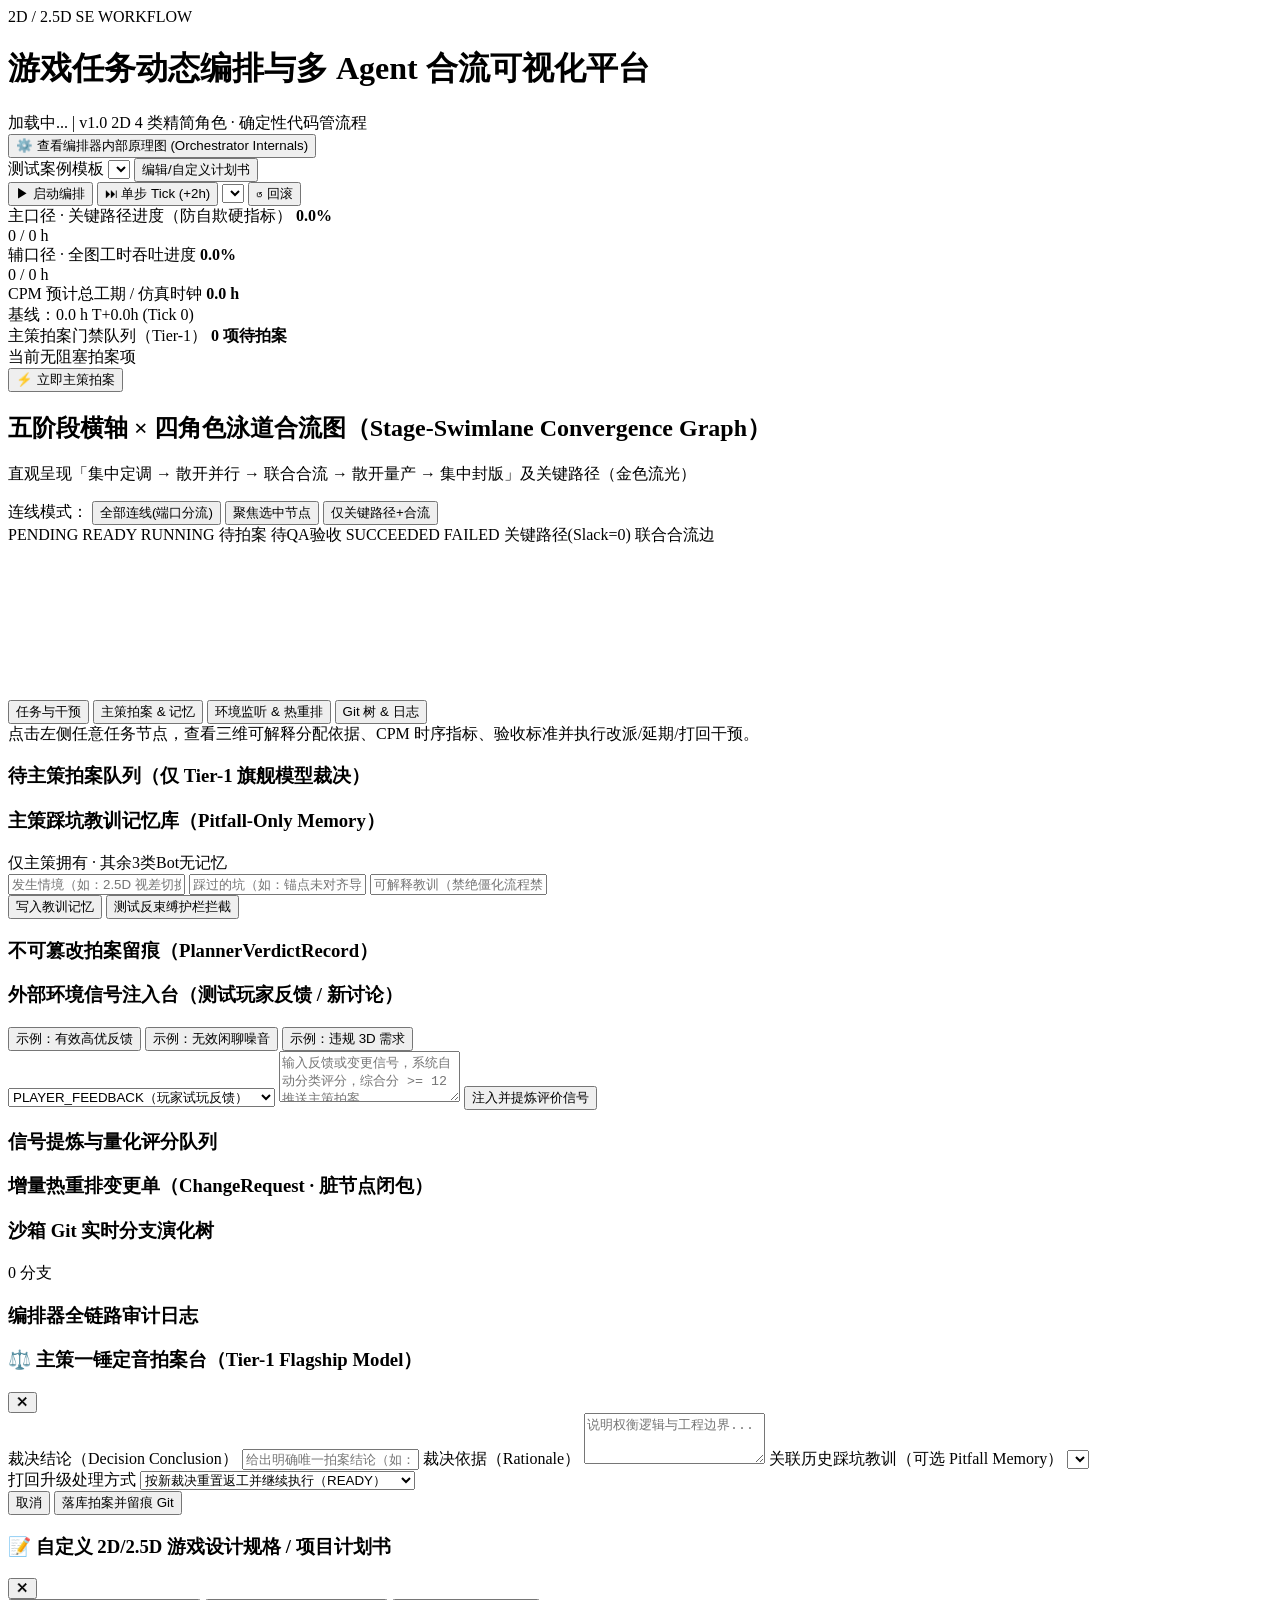
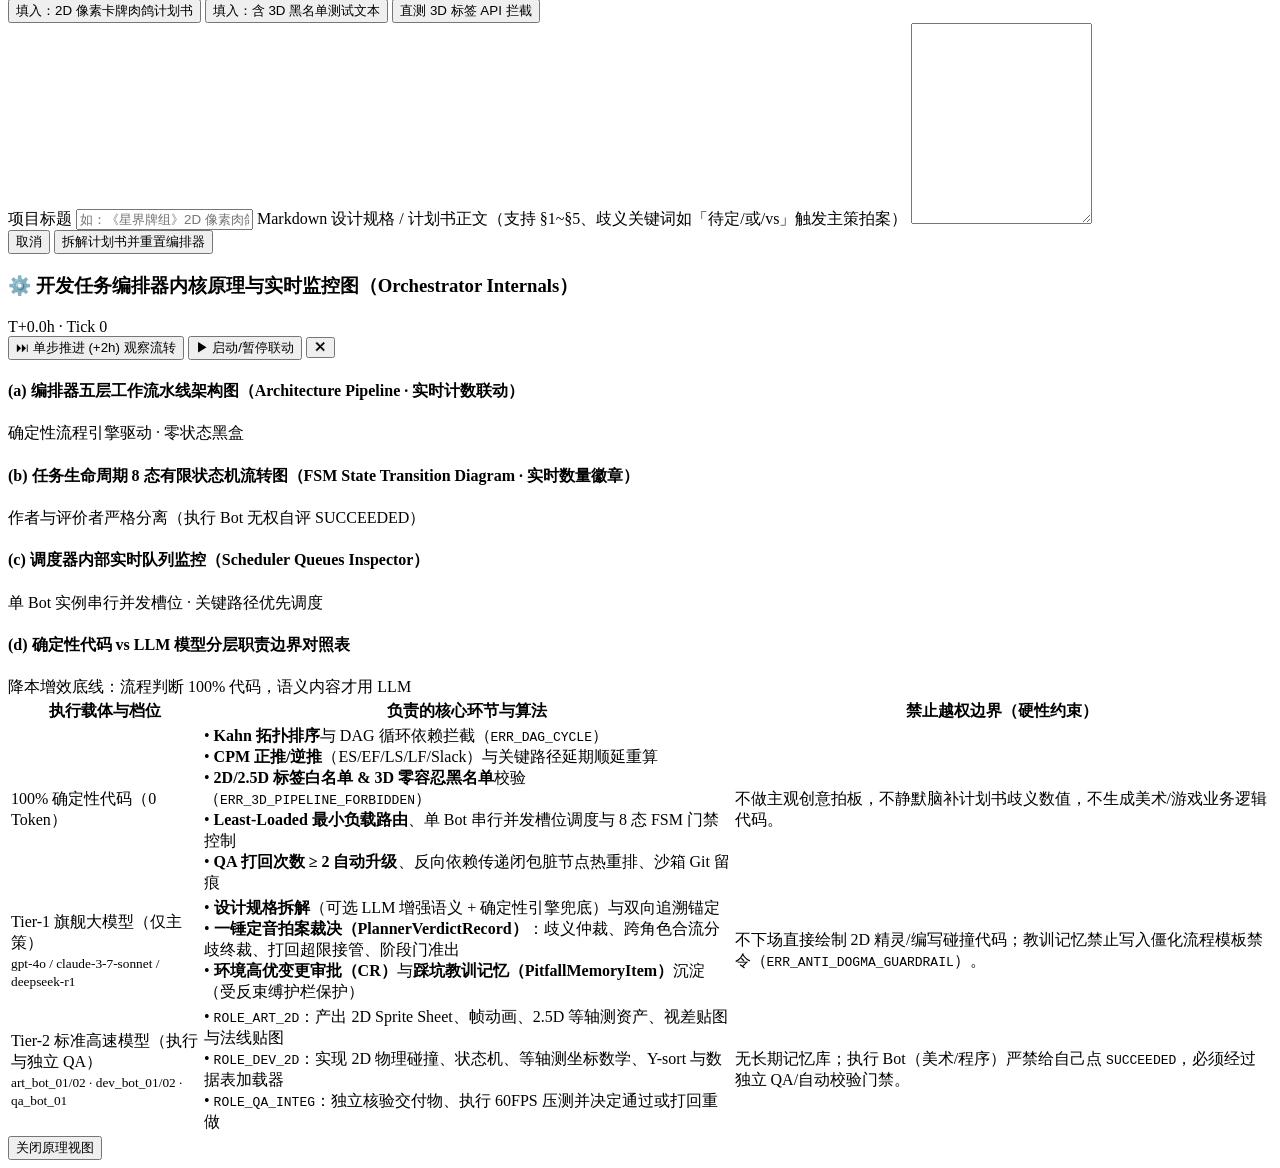
==== frontend/index.html @ a4ed5c51 "feat: 实现 2D/2.5D 游戏多 Agent 动态编排仿真与可视化平台 (v3.0)" ====
<!DOCTYPE html>
<html lang="zh-CN">
<head>
  <meta charset="UTF-8" />
  <meta name="viewport" content="width=device-width, initial-scale=1.0" />
  <title>2D/2.5D 游戏工程多 Agent 动态编排与可视化平台</title>
  <link rel="stylesheet" href="/styles.css" />
</head>
<body>
  <div id="app">
    <!-- 顶部主控栏与防自欺双口径仪表盘 -->
    <header class="topbar">
      <div class="topbar-brand">
        <div class="brand-title-row">
          <span class="brand-badge">2D / 2.5D SE WORKFLOW</span>
          <h1>游戏任务动态编排与多 Agent 合流可视化平台</h1>
        </div>
        <div class="brand-sub">
          <span id="spec-title-label">加载中...</span>
          <span class="sep">|</span>
          <span id="spec-version-pill" class="pill pill-info">v1.0</span>
          <span id="spec-dim-pill" class="pill pill-dim">2D</span>
          <span class="pill pill-lean">4 类精简角色 · 确定性代码管流程</span>
        </div>
      </div>

      <div class="topbar-controls">
        <button id="btn-open-internals" class="btn btn-internals">⚙️ 查看编排器内部原理图 (Orchestrator Internals)</button>
        <div class="control-group">
          <label for="preset-select">测试案例模板</label>
          <select id="preset-select"></select>
          <button id="btn-open-spec-modal" class="btn btn-secondary">编辑/自定义计划书</button>
        </div>

        <div class="control-group">
          <button id="btn-toggle-run" class="btn btn-primary">▶ 启动编排</button>
          <button id="btn-step-tick" class="btn btn-secondary">⏭ 单步 Tick (+2h)</button>
          <select id="rollback-select" title="选择阶段门快照"></select>
          <button id="btn-rollback" class="btn btn-warn">↺ 回滚</button>
        </div>
      </div>
    </header>

    <!-- 防自欺双口径仪表盘 + 全局告警栏 -->
    <section class="metrics-strip">
      <div class="metric-card metric-primary">
        <div class="metric-head">
          <span>主口径 · 关键路径进度（防自欺硬指标）</span>
          <strong id="cp-progress-text">0.0%</strong>
        </div>
        <div class="progress-track">
          <div id="cp-progress-bar" class="progress-fill fill-gold" style="width: 0%"></div>
        </div>
        <div class="metric-foot" id="cp-hours-detail">0 / 0 h</div>
      </div>

      <div class="metric-card">
        <div class="metric-head">
          <span>辅口径 · 全图工时吞吐进度</span>
          <strong id="total-progress-text">0.0%</strong>
        </div>
        <div class="progress-track">
          <div id="total-progress-bar" class="progress-fill fill-sky" style="width: 0%"></div>
        </div>
        <div class="metric-foot" id="total-hours-detail">0 / 0 h</div>
      </div>

      <div class="metric-card">
        <div class="metric-head">
          <span>CPM 预计总工期 / 仿真时钟</span>
          <strong id="project-duration-text">0.0 h</strong>
        </div>
        <div class="metric-kpi-row">
          <span id="baseline-duration-text">基线：0.0 h</span>
          <span id="sim-clock-text" class="pill pill-clock">T+0.0h (Tick 0)</span>
        </div>
        <div id="delay-alert-banner" class="delay-alert hidden"></div>
      </div>

      <div class="metric-card metric-verdict-alert" id="verdict-queue-card">
        <div class="metric-head">
          <span>主策拍案门禁队列（Tier-1）</span>
          <strong id="pending-verdicts-count">0 项待拍案</strong>
        </div>
        <div id="pending-verdicts-preview" class="metric-foot">当前无阻塞拍案项</div>
        <button id="btn-quick-verdict" class="btn btn-purple btn-sm hidden">⚡ 立即主策拍案</button>
      </div>
    </section>

    <!-- 全局错误/拦截提示浮条 -->
    <div id="toast-container"></div>

    <!-- 主体两栏布局：左侧五阶段×四角色泳道图 + 右侧交互工作台 -->
    <main class="workspace">
      <!-- 左侧核心图区 -->
      <section class="graph-panel">
        <div class="panel-header">
          <div>
            <h2>五阶段横轴 × 四角色泳道合流图（Stage-Swimlane Convergence Graph）</h2>
            <p class="panel-sub">直观呈现「集中定调 → 散开并行 → 联合合流 → 散开量产 → 集中封版」及关键路径（金色流光）</p>
          </div>
          <div class="graph-toolbar">
            <div class="edge-mode-group" title="切换连线视图模式以减少视觉遮挡">
              <span>连线模式：</span>
              <button class="edge-mode-btn active" data-edge-mode="all">全部连线(端口分流)</button>
              <button class="edge-mode-btn" data-edge-mode="focus">聚焦选中节点</button>
              <button class="edge-mode-btn" data-edge-mode="critical">仅关键路径+合流</button>
            </div>
            <div class="legend-bar">
              <span class="leg"><i class="dot" style="background:#475569"></i>PENDING</span>
              <span class="leg"><i class="dot" style="background:#0284c7"></i>READY</span>
              <span class="leg"><i class="dot" style="background:#d97706"></i>RUNNING</span>
              <span class="leg"><i class="dot" style="background:#9333ea"></i>待拍案</span>
              <span class="leg"><i class="dot" style="background:#0d9488"></i>待QA验收</span>
              <span class="leg"><i class="dot" style="background:#16a34a"></i>SUCCEEDED</span>
              <span class="leg"><i class="dot" style="background:#e11d48"></i>FAILED</span>
              <span class="leg"><i class="line-gold"></i>关键路径(Slack=0)</span>
              <span class="leg"><i class="line-cyan"></i>联合合流边</span>
            </div>
          </div>
        </div>

        <div id="graph-scroll-wrapper" class="graph-scroll-wrapper">
          <div id="graph-canvas" class="graph-canvas">
            <svg id="dag-edges-svg" class="dag-edges-svg"></svg>
            <div id="swimlane-grid" class="swimlane-grid"></div>
          </div>
        </div>
      </section>

      <!-- 右侧交互工作台 -->
      <aside class="inspector-panel">
        <nav class="tab-bar">
          <button class="tab-btn active" data-tab="tab-task">任务与干预</button>
          <button class="tab-btn" data-tab="tab-planner">主策拍案 & 记忆</button>
          <button class="tab-btn" data-tab="tab-listener">环境监听 & 热重排</button>
          <button class="tab-btn" data-tab="tab-git">Git 树 & 日志</button>
        </nav>

        <!-- Tab 1: 任务详情、三维分配解释与运行期干预 -->
        <div id="tab-task" class="tab-content active">
          <div id="task-detail-empty" class="empty-hint">
            点击左侧任意任务节点，查看三维可解释分配依据、CPM 时序指标、验收标准并执行改派/延期/打回干预。
          </div>
          <div id="task-detail-body" class="hidden"></div>
        </div>

        <!-- Tab 2: 主策拍案与踩坑教训记忆 -->
        <div id="tab-planner" class="tab-content">
          <div class="section-box">
            <div class="section-title-row">
              <h3>待主策拍案队列（仅 Tier-1 旗舰模型裁决）</h3>
            </div>
            <div id="planner-pending-list"></div>
          </div>

          <div class="section-box">
            <div class="section-title-row">
              <h3>主策踩坑教训记忆库（Pitfall-Only Memory）</h3>
              <span class="pill pill-lean">仅主策拥有 · 其余3类Bot无记忆</span>
            </div>
            <form id="add-memory-form" class="mini-form">
              <input id="mem-scenario" type="text" placeholder="发生情境（如：2.5D 视差切换）" required />
              <input id="mem-failure" type="text" placeholder="踩过的坑（如：锚点未对齐导致撕裂）" required />
              <input id="mem-lesson" type="text" placeholder="可解释教训（禁绝僵化流程禁令）" required />
              <div class="btn-row">
                <button type="submit" class="btn btn-primary btn-sm">写入教训记忆</button>
                <button type="button" id="btn-test-dogma" class="btn btn-danger btn-sm">测试反束缚护栏拦截</button>
              </div>
            </form>
            <div id="memory-list" class="card-list"></div>
          </div>

          <div class="section-box">
            <h3>不可篡改拍案留痕（PlannerVerdictRecord）</h3>
            <div id="verdict-history-list" class="card-list"></div>
          </div>
        </div>

        <!-- Tab 3: 环境监听与增量热重排 -->
        <div id="tab-listener" class="tab-content">
          <div class="section-box">
            <h3>外部环境信号注入台（测试玩家反馈 / 新讨论）</h3>
            <div class="preset-signal-btns">
              <button type="button" class="btn btn-secondary btn-sm" id="btn-fill-sig-valid">示例：有效高优反馈</button>
              <button type="button" class="btn btn-secondary btn-sm" id="btn-fill-sig-noise">示例：无效闲聊噪音</button>
              <button type="button" class="btn btn-danger btn-sm" id="btn-fill-sig-3d">示例：违规 3D 需求</button>
            </div>
            <form id="signal-form" class="mini-form">
              <select id="signal-source">
                <option value="PLAYER_FEEDBACK">PLAYER_FEEDBACK（玩家试玩反馈）</option>
                <option value="TEAM_DISCUSSION">TEAM_DISCUSSION（团队内部新讨论）</option>
              </select>
              <textarea id="signal-text" rows="3" placeholder="输入反馈或变更信号，系统自动分类评分，综合分 >= 12 推送主策拍案..."></textarea>
              <button type="submit" class="btn btn-primary btn-sm">注入并提炼评价信号</button>
            </form>
          </div>

          <div class="section-box">
            <h3>信号提炼与量化评分队列</h3>
            <div id="signals-list" class="card-list"></div>
          </div>

          <div class="section-box">
            <h3>增量热重排变更单（ChangeRequest · 脏节点闭包）</h3>
            <div id="cr-list" class="card-list"></div>
          </div>
        </div>

        <!-- Tab 4: Git 演化树 & 全局审计事件 -->
        <div id="tab-git" class="tab-content">
          <div class="section-box">
            <div class="section-title-row">
              <h3>沙箱 Git 实时分支演化树</h3>
              <span id="git-branch-count" class="pill pill-info">0 分支</span>
            </div>
            <div id="git-branches-pills" class="pill-wrap"></div>
            <pre id="git-graph-pre" class="git-console"></pre>
          </div>

          <div class="section-box">
            <h3>编排器全链路审计日志</h3>
            <div id="events-list" class="card-list"></div>
          </div>
        </div>
      </aside>
    </main>

    <!-- 弹窗 1：主策一锤定音拍案弹窗 -->
    <div id="verdict-modal" class="modal hidden">
      <div class="modal-backdrop"></div>
      <div class="modal-card">
        <div class="modal-head">
          <h3>⚖️ 主策一锤定音拍案台（Tier-1 Flagship Model）</h3>
          <button class="modal-close" data-close="verdict-modal">✕</button>
        </div>
        <div class="modal-body">
          <div id="verdict-target-info" class="info-banner"></div>
          <label>裁决结论（Decision Conclusion）</label>
          <input id="verdict-conclusion" type="text" placeholder="给出明确唯一拍案结论（如：锁定防御塔上限 5 级，目标帧率 60FPS）" />
          <label>裁决依据（Rationale）</label>
          <textarea id="verdict-rationale" rows="3" placeholder="说明权衡逻辑与工程边界..."></textarea>
          <label>关联历史踩坑教训（可选 Pitfall Memory）</label>
          <select id="verdict-memory-select"></select>
          <div id="verdict-resolve-mode-row" class="hidden">
            <label>打回升级处理方式</label>
            <select id="verdict-resolve-action">
              <option value="REWORK_WITH_RULING">按新裁决重置返工并继续执行（READY）</option>
              <option value="APPROVE_COMPLETE">主策豁免并直接拍板过关（SUCCEEDED）</option>
            </select>
          </div>
        </div>
        <div class="modal-foot">
          <button class="btn btn-secondary" data-close="verdict-modal">取消</button>
          <button id="btn-submit-verdict" class="btn btn-purple">落库拍案并留痕 Git</button>
        </div>
      </div>
    </div>

    <!-- 弹窗 2：自定义计划书与 3D 黑名单校验弹窗 -->
    <div id="spec-modal" class="modal hidden">
      <div class="modal-backdrop"></div>
      <div class="modal-card modal-lg">
        <div class="modal-head">
          <h3>📝 自定义 2D/2.5D 游戏设计规格 / 项目计划书</h3>
          <button class="modal-close" data-close="spec-modal">✕</button>
        </div>
        <div class="modal-body">
          <div class="preset-signal-btns">
            <button type="button" class="btn btn-secondary btn-sm" id="btn-fill-custom-2d">填入：2D 像素卡牌肉鸽计划书</button>
            <button type="button" class="btn btn-danger btn-sm" id="btn-fill-custom-3d">填入：含 3D 黑名单测试文本</button>
            <button type="button" class="btn btn-danger btn-sm" id="btn-test-3d-tag">直测 3D 标签 API 拦截</button>
          </div>
          <label>项目标题</label>
          <input id="custom-spec-title" type="text" placeholder="如：《星界牌组》2D 像素肉鸽卡牌" />
          <label>Markdown 设计规格 / 计划书正文（支持 §1~§5、歧义关键词如「待定/或/vs」触发主策拍案）</label>
          <textarea id="custom-spec-markdown" rows="13"></textarea>
        </div>
        <div class="modal-foot">
          <button class="btn btn-secondary" data-close="spec-modal">取消</button>
          <button id="btn-submit-custom-spec" class="btn btn-primary">拆解计划书并重置编排器</button>
        </div>
      </div>
    </div>

    <!-- 弹窗 3：编排器原理与内核架构图（Orchestrator Internals） -->
    <div id="internals-modal" class="modal hidden">
      <div class="modal-backdrop"></div>
      <div class="modal-card modal-xl">
        <div class="modal-head">
          <div class="internals-head-title">
            <h3>⚙️ 开发任务编排器内核原理与实时监控图（Orchestrator Internals）</h3>
            <span id="internals-live-clock" class="pill pill-clock">T+0.0h · Tick 0</span>
          </div>
          <div class="internals-head-actions">
            <button id="btn-internals-step" class="btn btn-secondary btn-sm">⏭ 单步推进 (+2h) 观察流转</button>
            <button id="btn-internals-run" class="btn btn-primary btn-sm">▶ 启动/暂停联动</button>
            <button class="modal-close" data-close="internals-modal">✕</button>
          </div>
        </div>
        <div class="modal-body internals-body">
          <!-- (a) 编排器五层工作流水线架构图 -->
          <div class="internals-section">
            <div class="internals-section-head">
              <h4>(a) 编排器五层工作流水线架构图（Architecture Pipeline · 实时计数联动）</h4>
              <span class="pill pill-lean">确定性流程引擎驱动 · 零状态黑盒</span>
            </div>
            <div id="internals-pipeline" class="pipeline-flow"></div>
          </div>

          <!-- (b) 任务生命周期 8 态有限状态机流转图 -->
          <div class="internals-section">
            <div class="internals-section-head">
              <h4>(b) 任务生命周期 8 态有限状态机流转图（FSM State Transition Diagram · 实时数量徽章）</h4>
              <span class="pill pill-info">作者与评价者严格分离（执行 Bot 无权自评 SUCCEEDED）</span>
            </div>
            <div id="internals-fsm-wrap" class="fsm-diagram-wrap"></div>
          </div>

          <!-- (c) 调度器内部实时队列监控 -->
          <div class="internals-section">
            <div class="internals-section-head">
              <h4>(c) 调度器内部实时队列监控（Scheduler Queues Inspector）</h4>
              <span class="pill pill-dim">单 Bot 实例串行并发槽位 · 关键路径优先调度</span>
            </div>
            <div id="internals-queues" class="queues-grid"></div>
          </div>

          <!-- (d) 确定性代码 vs LLM 职责边界对照表 -->
          <div class="internals-section">
            <div class="internals-section-head">
              <h4>(d) 确定性代码 vs LLM 模型分层职责边界对照表</h4>
              <span class="pill pill-lean">降本增效底线：流程判断 100% 代码，语义内容才用 LLM</span>
            </div>
            <table class="boundary-table">
              <thead>
                <tr>
                  <th>执行载体与档位</th>
                  <th>负责的核心环节与算法</th>
                  <th>禁止越权边界（硬性约束）</th>
                </tr>
              </thead>
              <tbody>
                <tr>
                  <td><span class="pill pill-lean">100% 确定性代码（0 Token）</span></td>
                  <td>
                    • <strong>Kahn 拓扑排序</strong>与 DAG 循环依赖拦截（<code>ERR_DAG_CYCLE</code>）<br />
                    • <strong>CPM 正推/逆推</strong>（ES/EF/LS/LF/Slack）与关键路径延期顺延重算<br />
                    • <strong>2D/2.5D 标签白名单 & 3D 零容忍黑名单</strong>校验（<code>ERR_3D_PIPELINE_FORBIDDEN</code>）<br />
                    • <strong>Least-Loaded 最小负载路由</strong>、单 Bot 串行并发槽位调度与 8 态 FSM 门禁控制<br />
                    • <strong>QA 打回次数 ≥ 2 自动升级</strong>、反向依赖传递闭包脏节点热重排、沙箱 Git 留痕
                  </td>
                  <td>不做主观创意拍板，不静默脑补计划书歧义数值，不生成美术/游戏业务逻辑代码。</td>
                </tr>
                <tr>
                  <td><span class="pill pill-dim">Tier-1 旗舰大模型（仅主策）</span><br /><small>gpt-4o / claude-3-7-sonnet / deepseek-r1</small></td>
                  <td>
                    • <strong>设计规格拆解</strong>（可选 LLM 增强语义 + 确定性引擎兜底）与双向追溯锚定<br />
                    • <strong>一锤定音拍案裁决（PlannerVerdictRecord）</strong>：歧义仲裁、跨角色合流分歧终裁、打回超限接管、阶段门准出<br />
                    • <strong>环境高优变更审批（CR）</strong>与<strong>踩坑教训记忆（PitfallMemoryItem）</strong>沉淀（受反束缚护栏保护）
                  </td>
                  <td>不下场直接绘制 2D 精灵/编写碰撞代码；教训记忆禁止写入僵化流程模板禁令（<code>ERR_ANTI_DOGMA_GUARDRAIL</code>）。</td>
                </tr>
                <tr>
                  <td><span class="pill pill-info">Tier-2 标准高速模型（执行与独立 QA）</span><br /><small>art_bot_01/02 · dev_bot_01/02 · qa_bot_01</small></td>
                  <td>
                    • <code>ROLE_ART_2D</code>：产出 2D Sprite Sheet、帧动画、2.5D 等轴测资产、视差贴图与法线贴图<br />
                    • <code>ROLE_DEV_2D</code>：实现 2D 物理碰撞、状态机、等轴测坐标数学、Y-sort 与数据表加载器<br />
                    • <code>ROLE_QA_INTEG</code>：独立核验交付物、执行 60FPS 压测并决定通过或打回重做
                  </td>
                  <td>无长期记忆库；执行 Bot（美术/程序）严禁给自己点 <code>SUCCEEDED</code>，必须经过独立 QA/自动校验门禁。</td>
                </tr>
              </tbody>
            </table>
          </div>
        </div>
        <div class="modal-foot">
          <button class="btn btn-primary" data-close="internals-modal">关闭原理视图</button>
        </div>
      </div>
    </div>
  </div>

  <script type="module" src="/app.js"></script>
</body>
</html>
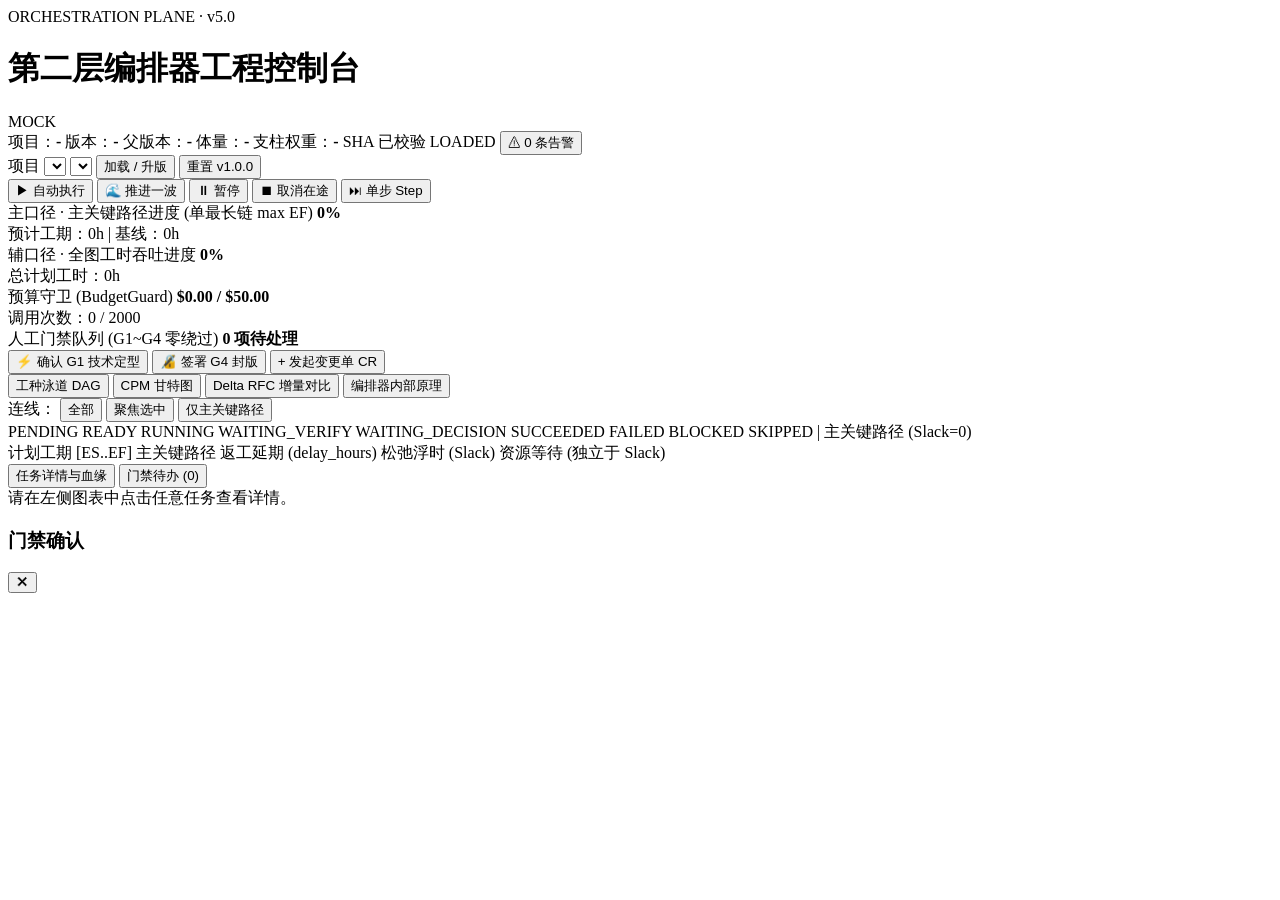
==== commit efc1bb78: "feat(orchestrator): 实现 v5.0 第二层编排器设计方案、核心框架、双版本夹具与可视化控制面（兼容契约 v1.0~v1.2）" ====
--- a/frontend/index.html
+++ b/frontend/index.html
@@ -3,384 +3,186 @@
 <head>
   <meta charset="UTF-8" />
   <meta name="viewport" content="width=device-width, initial-scale=1.0" />
-  <title>2D/2.5D 游戏工程多 Agent 动态编排与可视化平台</title>
+  <title>2D/轻2.5D 游戏多 Agent 编排器控制面 (v5.0)</title>
   <link rel="stylesheet" href="/styles.css" />
 </head>
 <body>
   <div id="app">
-    <!-- 顶部主控栏与防自欺双口径仪表盘 -->
+    <!-- 视图 1：交接包头部与项目总控栏 -->
     <header class="topbar">
-      <div class="topbar-brand">
-        <div class="brand-title-row">
-          <span class="brand-badge">2D / 2.5D SE WORKFLOW</span>
-          <h1>游戏任务动态编排与多 Agent 合流可视化平台</h1>
+      <div class="brand-area">
+        <div class="brand-row">
+          <span class="badge badge-brand">ORCHESTRATION PLANE · v5.0</span>
+          <h1>第二层编排器工程控制台</h1>
+          <span id="mode-pill" class="badge badge-mode">MOCK</span>
         </div>
-        <div class="brand-sub">
-          <span id="spec-title-label">加载中...</span>
-          <span class="sep">|</span>
-          <span id="spec-version-pill" class="pill pill-info">v1.0</span>
-          <span id="spec-dim-pill" class="pill pill-dim">2D</span>
-          <span class="pill pill-lean">4 类精简角色 · 确定性代码管流程</span>
+        <div class="handoff-meta" id="handoff-meta-bar">
+          <span>项目：<strong id="hdr-project-id">-</strong></span>
+          <span>版本：<strong id="hdr-spec-version">-</strong></span>
+          <span>父版本：<strong id="hdr-parent-version">-</strong></span>
+          <span>体量：<strong id="hdr-scope-tier">-</strong></span>
+          <span>支柱权重：<strong id="hdr-lead-pillars">-</strong></span>
+          <span id="hdr-hash-pill" class="badge badge-ok" title="canonical_sha256">SHA 已校验</span>
+          <span id="hdr-project-state" class="badge badge-state">LOADED</span>
+          <button id="btn-warnings" class="badge badge-warn hidden">⚠ <span id="hdr-warnings-count">0</span> 条告警</button>
         </div>
       </div>
 
-      <div class="topbar-controls">
-        <button id="btn-open-internals" class="btn btn-internals">⚙️ 查看编排器内部原理图 (Orchestrator Internals)</button>
-        <div class="control-group">
-          <label for="preset-select">测试案例模板</label>
-          <select id="preset-select"></select>
-          <button id="btn-open-spec-modal" class="btn btn-secondary">编辑/自定义计划书</button>
+      <div class="controls-area">
+        <div class="ctrl-group">
+          <label for="project-select">项目</label>
+          <select id="project-select"></select>
+          <select id="fixture-select" title="选择内置测试夹具加载或升版"></select>
+          <button id="btn-load-fixture" class="btn btn-secondary">加载 / 升版</button>
+          <button id="btn-reset-v1" class="btn btn-ghost" title="重新从 v1.0.0 全新初始化">重置 v1.0.0</button>
         </div>
-
-        <div class="control-group">
-          <button id="btn-toggle-run" class="btn btn-primary">▶ 启动编排</button>
-          <button id="btn-step-tick" class="btn btn-secondary">⏭ 单步 Tick (+2h)</button>
-          <select id="rollback-select" title="选择阶段门快照"></select>
-          <button id="btn-rollback" class="btn btn-warn">↺ 回滚</button>
+        <div class="ctrl-group">
+          <button id="btn-auto-run" class="btn btn-primary">▶ 自动执行</button>
+          <button id="btn-run-wave" class="btn btn-secondary">🌊 推进一波</button>
+          <button id="btn-pause" class="btn btn-warn">⏸ 暂停</button>
+          <button id="btn-cancel-running" class="btn btn-danger">⏹ 取消在途</button>
+          <button id="btn-step" class="btn btn-secondary">⏭ 单步 Step</button>
         </div>
       </div>
     </header>
 
-    <!-- 防自欺双口径仪表盘 + 全局告警栏 -->
-    <section class="metrics-strip">
-      <div class="metric-card metric-primary">
-        <div class="metric-head">
-          <span>主口径 · 关键路径进度（防自欺硬指标）</span>
-          <strong id="cp-progress-text">0.0%</strong>
+    <!-- 告警与 Toast 容器 -->
+    <div id="warnings-drawer" class="warnings-banner hidden"></div>
+    <div id="toast-container"></div>
+
+    <!-- KPI 指标与防自欺双口径进度条 -->
+    <section class="kpi-strip">
+      <div class="kpi-card kpi-gold">
+        <div class="kpi-head">
+          <span>主口径 · 主关键路径进度 (单最长链 max EF)</span>
+          <strong id="kpi-cp-pct">0%</strong>
         </div>
-        <div class="progress-track">
-          <div id="cp-progress-bar" class="progress-fill fill-gold" style="width: 0%"></div>
-        </div>
-        <div class="metric-foot" id="cp-hours-detail">0 / 0 h</div>
+        <div class="track"><div id="kpi-cp-bar" class="fill fill-gold" style="width:0%"></div></div>
+        <div class="kpi-sub" id="kpi-cp-detail">预计工期：0h | 基线：0h</div>
       </div>
 
-      <div class="metric-card">
-        <div class="metric-head">
+      <div class="kpi-card">
+        <div class="kpi-head">
           <span>辅口径 · 全图工时吞吐进度</span>
-          <strong id="total-progress-text">0.0%</strong>
+          <strong id="kpi-all-pct">0%</strong>
         </div>
-        <div class="progress-track">
-          <div id="total-progress-bar" class="progress-fill fill-sky" style="width: 0%"></div>
-        </div>
-        <div class="metric-foot" id="total-hours-detail">0 / 0 h</div>
+        <div class="track"><div id="kpi-all-bar" class="fill fill-sky" style="width:0%"></div></div>
+        <div class="kpi-sub" id="kpi-all-detail">总计划工时：0h</div>
       </div>
 
-      <div class="metric-card">
-        <div class="metric-head">
-          <span>CPM 预计总工期 / 仿真时钟</span>
-          <strong id="project-duration-text">0.0 h</strong>
+      <div class="kpi-card">
+        <div class="kpi-head">
+          <span>预算守卫 (BudgetGuard)</span>
+          <strong id="kpi-budget-cost">$0.00 / $50.00</strong>
         </div>
-        <div class="metric-kpi-row">
-          <span id="baseline-duration-text">基线：0.0 h</span>
-          <span id="sim-clock-text" class="pill pill-clock">T+0.0h (Tick 0)</span>
-        </div>
-        <div id="delay-alert-banner" class="delay-alert hidden"></div>
+        <div class="track"><div id="kpi-budget-bar" class="fill fill-emerald" style="width:0%"></div></div>
+        <div class="kpi-sub" id="kpi-budget-calls">调用次数：0 / 2000</div>
       </div>
 
-      <div class="metric-card metric-verdict-alert" id="verdict-queue-card">
-        <div class="metric-head">
-          <span>主策拍案门禁队列（Tier-1）</span>
-          <strong id="pending-verdicts-count">0 项待拍案</strong>
+      <div class="kpi-card kpi-gates">
+        <div class="kpi-head">
+          <span>人工门禁队列 (G1~G4 零绕过)</span>
+          <strong id="kpi-gate-count">0 项待处理</strong>
         </div>
-        <div id="pending-verdicts-preview" class="metric-foot">当前无阻塞拍案项</div>
-        <button id="btn-quick-verdict" class="btn btn-purple btn-sm hidden">⚡ 立即主策拍案</button>
+        <div class="kpi-gate-actions">
+          <button id="btn-quick-g1" class="btn btn-purple btn-sm hidden">⚡ 确认 G1 技术定型</button>
+          <button id="btn-quick-g4" class="btn btn-emerald btn-sm hidden">🔏 签署 G4 封版</button>
+          <button id="btn-open-cr-modal" class="btn btn-ghost btn-sm">+ 发起变更单 CR</button>
+        </div>
       </div>
     </section>
 
-    <!-- 全局错误/拦截提示浮条 -->
-    <div id="toast-container"></div>
-
-    <!-- 主体两栏布局：左侧五阶段×四角色泳道图 + 右侧交互工作台 -->
-    <main class="workspace">
-      <!-- 左侧核心图区 -->
-      <section class="graph-panel">
-        <div class="panel-header">
-          <div>
-            <h2>五阶段横轴 × 四角色泳道合流图（Stage-Swimlane Convergence Graph）</h2>
-            <p class="panel-sub">直观呈现「集中定调 → 散开并行 → 联合合流 → 散开量产 → 集中封版」及关键路径（金色流光）</p>
+    <!-- 主体两栏工作区 -->
+    <main class="main-layout">
+      <!-- 左侧多视图区域 -->
+      <section class="center-panel">
+        <div class="tab-bar">
+          <div class="tabs">
+            <button class="tab-btn active" data-tab="dag">工种泳道 DAG</button>
+            <button class="tab-btn" data-tab="gantt">CPM 甘特图</button>
+            <button class="tab-btn" data-tab="delta">Delta RFC 增量对比</button>
+            <button class="tab-btn" data-tab="internals">编排器内部原理</button>
           </div>
-          <div class="graph-toolbar">
-            <div class="edge-mode-group" title="切换连线视图模式以减少视觉遮挡">
-              <span>连线模式：</span>
-              <button class="edge-mode-btn active" data-edge-mode="all">全部连线(端口分流)</button>
-              <button class="edge-mode-btn" data-edge-mode="focus">聚焦选中节点</button>
-              <button class="edge-mode-btn" data-edge-mode="critical">仅关键路径+合流</button>
-            </div>
-            <div class="legend-bar">
-              <span class="leg"><i class="dot" style="background:#475569"></i>PENDING</span>
-              <span class="leg"><i class="dot" style="background:#0284c7"></i>READY</span>
-              <span class="leg"><i class="dot" style="background:#d97706"></i>RUNNING</span>
-              <span class="leg"><i class="dot" style="background:#9333ea"></i>待拍案</span>
-              <span class="leg"><i class="dot" style="background:#0d9488"></i>待QA验收</span>
-              <span class="leg"><i class="dot" style="background:#16a34a"></i>SUCCEEDED</span>
-              <span class="leg"><i class="dot" style="background:#e11d48"></i>FAILED</span>
-              <span class="leg"><i class="line-gold"></i>关键路径(Slack=0)</span>
-              <span class="leg"><i class="line-cyan"></i>联合合流边</span>
-            </div>
+          <div class="edge-controls" id="dag-toolbar">
+            <span>连线：</span>
+            <button class="edge-btn active" data-edge-mode="all">全部</button>
+            <button class="edge-btn" data-edge-mode="focus">聚焦选中</button>
+            <button class="edge-btn" data-edge-mode="critical">仅主关键路径</button>
           </div>
         </div>
 
-        <div id="graph-scroll-wrapper" class="graph-scroll-wrapper">
-          <div id="graph-canvas" class="graph-canvas">
-            <svg id="dag-edges-svg" class="dag-edges-svg"></svg>
-            <div id="swimlane-grid" class="swimlane-grid"></div>
+        <!-- 视图 2：工种泳道 DAG -->
+        <div id="tab-dag" class="tab-content active">
+          <div class="legend-strip">
+            <span><i class="dot st-PENDING"></i>PENDING</span>
+            <span><i class="dot st-READY"></i>READY</span>
+            <span><i class="dot st-RUNNING"></i>RUNNING</span>
+            <span><i class="dot st-WAITING_VERIFY"></i>WAITING_VERIFY</span>
+            <span><i class="dot st-WAITING_DECISION"></i>WAITING_DECISION</span>
+            <span><i class="dot st-SUCCEEDED"></i>SUCCEEDED</span>
+            <span><i class="dot st-FAILED"></i>FAILED</span>
+            <span><i class="dot st-BLOCKED"></i>BLOCKED</span>
+            <span><i class="dot st-SKIPPED"></i>SKIPPED</span>
+            <span class="leg-sep">|</span>
+            <span><i class="line-gold"></i>主关键路径 (Slack=0)</span>
           </div>
+          <div id="dag-canvas-wrap" class="dag-wrap"></div>
+        </div>
+
+        <!-- 视图 3：CPM 甘特图 -->
+        <div id="tab-gantt" class="tab-content">
+          <div class="gantt-legend">
+            <span class="gl-item"><i class="gl-box gl-base"></i>计划工期 [ES..EF]</span>
+            <span class="gl-item"><i class="gl-box gl-cp"></i>主关键路径</span>
+            <span class="gl-item"><i class="gl-box gl-delay"></i>返工延期 (delay_hours)</span>
+            <span class="gl-item"><i class="gl-box gl-slack"></i>松弛浮时 (Slack)</span>
+            <span class="gl-item"><i class="gl-box gl-wait"></i>资源等待 (独立于 Slack)</span>
+          </div>
+          <div id="gantt-container" class="gantt-wrap"></div>
+        </div>
+
+        <!-- 视图 6：Delta RFC 增量对比 -->
+        <div id="tab-delta" class="tab-content">
+          <div id="delta-container" class="delta-wrap"></div>
+        </div>
+
+        <!-- 视图 7：编排器内部原理 -->
+        <div id="tab-internals" class="tab-content">
+          <div id="internals-container" class="internals-wrap"></div>
         </div>
       </section>
 
-      <!-- 右侧交互工作台 -->
-      <aside class="inspector-panel">
-        <nav class="tab-bar">
-          <button class="tab-btn active" data-tab="tab-task">任务与干预</button>
-          <button class="tab-btn" data-tab="tab-planner">主策拍案 & 记忆</button>
-          <button class="tab-btn" data-tab="tab-listener">环境监听 & 热重排</button>
-          <button class="tab-btn" data-tab="tab-git">Git 树 & 日志</button>
-        </nav>
-
-        <!-- Tab 1: 任务详情、三维分配解释与运行期干预 -->
-        <div id="tab-task" class="tab-content active">
-          <div id="task-detail-empty" class="empty-hint">
-            点击左侧任意任务节点，查看三维可解释分配依据、CPM 时序指标、验收标准并执行改派/延期/打回干预。
-          </div>
-          <div id="task-detail-body" class="hidden"></div>
+      <!-- 右侧：视图 5 门禁待办栏 + 视图 4 任务详情与血缘 -->
+      <aside class="side-panel">
+        <div class="side-tabs">
+          <button class="side-tab-btn active" data-side="task">任务详情与血缘</button>
+          <button class="side-tab-btn" data-side="gates">门禁待办 (<span id="side-gate-badge">0</span>)</button>
         </div>
 
-        <!-- Tab 2: 主策拍案与踩坑教训记忆 -->
-        <div id="tab-planner" class="tab-content">
-          <div class="section-box">
-            <div class="section-title-row">
-              <h3>待主策拍案队列（仅 Tier-1 旗舰模型裁决）</h3>
-            </div>
-            <div id="planner-pending-list"></div>
-          </div>
-
-          <div class="section-box">
-            <div class="section-title-row">
-              <h3>主策踩坑教训记忆库（Pitfall-Only Memory）</h3>
-              <span class="pill pill-lean">仅主策拥有 · 其余3类Bot无记忆</span>
-            </div>
-            <form id="add-memory-form" class="mini-form">
-              <input id="mem-scenario" type="text" placeholder="发生情境（如：2.5D 视差切换）" required />
-              <input id="mem-failure" type="text" placeholder="踩过的坑（如：锚点未对齐导致撕裂）" required />
-              <input id="mem-lesson" type="text" placeholder="可解释教训（禁绝僵化流程禁令）" required />
-              <div class="btn-row">
-                <button type="submit" class="btn btn-primary btn-sm">写入教训记忆</button>
-                <button type="button" id="btn-test-dogma" class="btn btn-danger btn-sm">测试反束缚护栏拦截</button>
-              </div>
-            </form>
-            <div id="memory-list" class="card-list"></div>
-          </div>
-
-          <div class="section-box">
-            <h3>不可篡改拍案留痕（PlannerVerdictRecord）</h3>
-            <div id="verdict-history-list" class="card-list"></div>
+        <div id="side-task" class="side-content active">
+          <div id="task-detail-box" class="detail-box">
+            <div class="empty-tip">请在左侧图表中点击任意任务查看详情。</div>
           </div>
         </div>
 
-        <!-- Tab 3: 环境监听与增量热重排 -->
-        <div id="tab-listener" class="tab-content">
-          <div class="section-box">
-            <h3>外部环境信号注入台（测试玩家反馈 / 新讨论）</h3>
-            <div class="preset-signal-btns">
-              <button type="button" class="btn btn-secondary btn-sm" id="btn-fill-sig-valid">示例：有效高优反馈</button>
-              <button type="button" class="btn btn-secondary btn-sm" id="btn-fill-sig-noise">示例：无效闲聊噪音</button>
-              <button type="button" class="btn btn-danger btn-sm" id="btn-fill-sig-3d">示例：违规 3D 需求</button>
-            </div>
-            <form id="signal-form" class="mini-form">
-              <select id="signal-source">
-                <option value="PLAYER_FEEDBACK">PLAYER_FEEDBACK（玩家试玩反馈）</option>
-                <option value="TEAM_DISCUSSION">TEAM_DISCUSSION（团队内部新讨论）</option>
-              </select>
-              <textarea id="signal-text" rows="3" placeholder="输入反馈或变更信号，系统自动分类评分，综合分 >= 12 推送主策拍案..."></textarea>
-              <button type="submit" class="btn btn-primary btn-sm">注入并提炼评价信号</button>
-            </form>
-          </div>
-
-          <div class="section-box">
-            <h3>信号提炼与量化评分队列</h3>
-            <div id="signals-list" class="card-list"></div>
-          </div>
-
-          <div class="section-box">
-            <h3>增量热重排变更单（ChangeRequest · 脏节点闭包）</h3>
-            <div id="cr-list" class="card-list"></div>
-          </div>
-        </div>
-
-        <!-- Tab 4: Git 演化树 & 全局审计事件 -->
-        <div id="tab-git" class="tab-content">
-          <div class="section-box">
-            <div class="section-title-row">
-              <h3>沙箱 Git 实时分支演化树</h3>
-              <span id="git-branch-count" class="pill pill-info">0 分支</span>
-            </div>
-            <div id="git-branches-pills" class="pill-wrap"></div>
-            <pre id="git-graph-pre" class="git-console"></pre>
-          </div>
-
-          <div class="section-box">
-            <h3>编排器全链路审计日志</h3>
-            <div id="events-list" class="card-list"></div>
-          </div>
+        <div id="side-gates" class="side-content">
+          <div id="gates-todo-box" class="gates-box"></div>
         </div>
       </aside>
     </main>
+  </div>
 
-    <!-- 弹窗 1：主策一锤定音拍案弹窗 -->
-    <div id="verdict-modal" class="modal hidden">
-      <div class="modal-backdrop"></div>
-      <div class="modal-card">
-        <div class="modal-head">
-          <h3>⚖️ 主策一锤定音拍案台（Tier-1 Flagship Model）</h3>
-          <button class="modal-close" data-close="verdict-modal">✕</button>
-        </div>
-        <div class="modal-body">
-          <div id="verdict-target-info" class="info-banner"></div>
-          <label>裁决结论（Decision Conclusion）</label>
-          <input id="verdict-conclusion" type="text" placeholder="给出明确唯一拍案结论（如：锁定防御塔上限 5 级，目标帧率 60FPS）" />
-          <label>裁决依据（Rationale）</label>
-          <textarea id="verdict-rationale" rows="3" placeholder="说明权衡逻辑与工程边界..."></textarea>
-          <label>关联历史踩坑教训（可选 Pitfall Memory）</label>
-          <select id="verdict-memory-select"></select>
-          <div id="verdict-resolve-mode-row" class="hidden">
-            <label>打回升级处理方式</label>
-            <select id="verdict-resolve-action">
-              <option value="REWORK_WITH_RULING">按新裁决重置返工并继续执行（READY）</option>
-              <option value="APPROVE_COMPLETE">主策豁免并直接拍板过关（SUCCEEDED）</option>
-            </select>
-          </div>
-        </div>
-        <div class="modal-foot">
-          <button class="btn btn-secondary" data-close="verdict-modal">取消</button>
-          <button id="btn-submit-verdict" class="btn btn-purple">落库拍案并留痕 Git</button>
-        </div>
+  <!-- 通用门禁与变更弹窗 -->
+  <div id="modal-backdrop" class="modal-backdrop hidden">
+    <div class="modal-card">
+      <div class="modal-header">
+        <h3 id="modal-title">门禁确认</h3>
+        <button id="modal-close" class="btn-icon">✕</button>
       </div>
-    </div>
-
-    <!-- 弹窗 2：自定义计划书与 3D 黑名单校验弹窗 -->
-    <div id="spec-modal" class="modal hidden">
-      <div class="modal-backdrop"></div>
-      <div class="modal-card modal-lg">
-        <div class="modal-head">
-          <h3>📝 自定义 2D/2.5D 游戏设计规格 / 项目计划书</h3>
-          <button class="modal-close" data-close="spec-modal">✕</button>
-        </div>
-        <div class="modal-body">
-          <div class="preset-signal-btns">
-            <button type="button" class="btn btn-secondary btn-sm" id="btn-fill-custom-2d">填入：2D 像素卡牌肉鸽计划书</button>
-            <button type="button" class="btn btn-danger btn-sm" id="btn-fill-custom-3d">填入：含 3D 黑名单测试文本</button>
-            <button type="button" class="btn btn-danger btn-sm" id="btn-test-3d-tag">直测 3D 标签 API 拦截</button>
-          </div>
-          <label>项目标题</label>
-          <input id="custom-spec-title" type="text" placeholder="如：《星界牌组》2D 像素肉鸽卡牌" />
-          <label>Markdown 设计规格 / 计划书正文（支持 §1~§5、歧义关键词如「待定/或/vs」触发主策拍案）</label>
-          <textarea id="custom-spec-markdown" rows="13"></textarea>
-        </div>
-        <div class="modal-foot">
-          <button class="btn btn-secondary" data-close="spec-modal">取消</button>
-          <button id="btn-submit-custom-spec" class="btn btn-primary">拆解计划书并重置编排器</button>
-        </div>
-      </div>
-    </div>
-
-    <!-- 弹窗 3：编排器原理与内核架构图（Orchestrator Internals） -->
-    <div id="internals-modal" class="modal hidden">
-      <div class="modal-backdrop"></div>
-      <div class="modal-card modal-xl">
-        <div class="modal-head">
-          <div class="internals-head-title">
-            <h3>⚙️ 开发任务编排器内核原理与实时监控图（Orchestrator Internals）</h3>
-            <span id="internals-live-clock" class="pill pill-clock">T+0.0h · Tick 0</span>
-          </div>
-          <div class="internals-head-actions">
-            <button id="btn-internals-step" class="btn btn-secondary btn-sm">⏭ 单步推进 (+2h) 观察流转</button>
-            <button id="btn-internals-run" class="btn btn-primary btn-sm">▶ 启动/暂停联动</button>
-            <button class="modal-close" data-close="internals-modal">✕</button>
-          </div>
-        </div>
-        <div class="modal-body internals-body">
-          <!-- (a) 编排器五层工作流水线架构图 -->
-          <div class="internals-section">
-            <div class="internals-section-head">
-              <h4>(a) 编排器五层工作流水线架构图（Architecture Pipeline · 实时计数联动）</h4>
-              <span class="pill pill-lean">确定性流程引擎驱动 · 零状态黑盒</span>
-            </div>
-            <div id="internals-pipeline" class="pipeline-flow"></div>
-          </div>
-
-          <!-- (b) 任务生命周期 8 态有限状态机流转图 -->
-          <div class="internals-section">
-            <div class="internals-section-head">
-              <h4>(b) 任务生命周期 8 态有限状态机流转图（FSM State Transition Diagram · 实时数量徽章）</h4>
-              <span class="pill pill-info">作者与评价者严格分离（执行 Bot 无权自评 SUCCEEDED）</span>
-            </div>
-            <div id="internals-fsm-wrap" class="fsm-diagram-wrap"></div>
-          </div>
-
-          <!-- (c) 调度器内部实时队列监控 -->
-          <div class="internals-section">
-            <div class="internals-section-head">
-              <h4>(c) 调度器内部实时队列监控（Scheduler Queues Inspector）</h4>
-              <span class="pill pill-dim">单 Bot 实例串行并发槽位 · 关键路径优先调度</span>
-            </div>
-            <div id="internals-queues" class="queues-grid"></div>
-          </div>
-
-          <!-- (d) 确定性代码 vs LLM 职责边界对照表 -->
-          <div class="internals-section">
-            <div class="internals-section-head">
-              <h4>(d) 确定性代码 vs LLM 模型分层职责边界对照表</h4>
-              <span class="pill pill-lean">降本增效底线：流程判断 100% 代码，语义内容才用 LLM</span>
-            </div>
-            <table class="boundary-table">
-              <thead>
-                <tr>
-                  <th>执行载体与档位</th>
-                  <th>负责的核心环节与算法</th>
-                  <th>禁止越权边界（硬性约束）</th>
-                </tr>
-              </thead>
-              <tbody>
-                <tr>
-                  <td><span class="pill pill-lean">100% 确定性代码（0 Token）</span></td>
-                  <td>
-                    • <strong>Kahn 拓扑排序</strong>与 DAG 循环依赖拦截（<code>ERR_DAG_CYCLE</code>）<br />
-                    • <strong>CPM 正推/逆推</strong>（ES/EF/LS/LF/Slack）与关键路径延期顺延重算<br />
-                    • <strong>2D/2.5D 标签白名单 & 3D 零容忍黑名单</strong>校验（<code>ERR_3D_PIPELINE_FORBIDDEN</code>）<br />
-                    • <strong>Least-Loaded 最小负载路由</strong>、单 Bot 串行并发槽位调度与 8 态 FSM 门禁控制<br />
-                    • <strong>QA 打回次数 ≥ 2 自动升级</strong>、反向依赖传递闭包脏节点热重排、沙箱 Git 留痕
-                  </td>
-                  <td>不做主观创意拍板，不静默脑补计划书歧义数值，不生成美术/游戏业务逻辑代码。</td>
-                </tr>
-                <tr>
-                  <td><span class="pill pill-dim">Tier-1 旗舰大模型（仅主策）</span><br /><small>gpt-4o / claude-3-7-sonnet / deepseek-r1</small></td>
-                  <td>
-                    • <strong>设计规格拆解</strong>（可选 LLM 增强语义 + 确定性引擎兜底）与双向追溯锚定<br />
-                    • <strong>一锤定音拍案裁决（PlannerVerdictRecord）</strong>：歧义仲裁、跨角色合流分歧终裁、打回超限接管、阶段门准出<br />
-                    • <strong>环境高优变更审批（CR）</strong>与<strong>踩坑教训记忆（PitfallMemoryItem）</strong>沉淀（受反束缚护栏保护）
-                  </td>
-                  <td>不下场直接绘制 2D 精灵/编写碰撞代码；教训记忆禁止写入僵化流程模板禁令（<code>ERR_ANTI_DOGMA_GUARDRAIL</code>）。</td>
-                </tr>
-                <tr>
-                  <td><span class="pill pill-info">Tier-2 标准高速模型（执行与独立 QA）</span><br /><small>art_bot_01/02 · dev_bot_01/02 · qa_bot_01</small></td>
-                  <td>
-                    • <code>ROLE_ART_2D</code>：产出 2D Sprite Sheet、帧动画、2.5D 等轴测资产、视差贴图与法线贴图<br />
-                    • <code>ROLE_DEV_2D</code>：实现 2D 物理碰撞、状态机、等轴测坐标数学、Y-sort 与数据表加载器<br />
-                    • <code>ROLE_QA_INTEG</code>：独立核验交付物、执行 60FPS 压测并决定通过或打回重做
-                  </td>
-                  <td>无长期记忆库；执行 Bot（美术/程序）严禁给自己点 <code>SUCCEEDED</code>，必须经过独立 QA/自动校验门禁。</td>
-                </tr>
-              </tbody>
-            </table>
-          </div>
-        </div>
-        <div class="modal-foot">
-          <button class="btn btn-primary" data-close="internals-modal">关闭原理视图</button>
-        </div>
-      </div>
+      <div id="modal-body" class="modal-body"></div>
     </div>
   </div>
 
-  <script type="module" src="/app.js"></script>
+  <script src="/app.js"></script>
 </body>
 </html>
